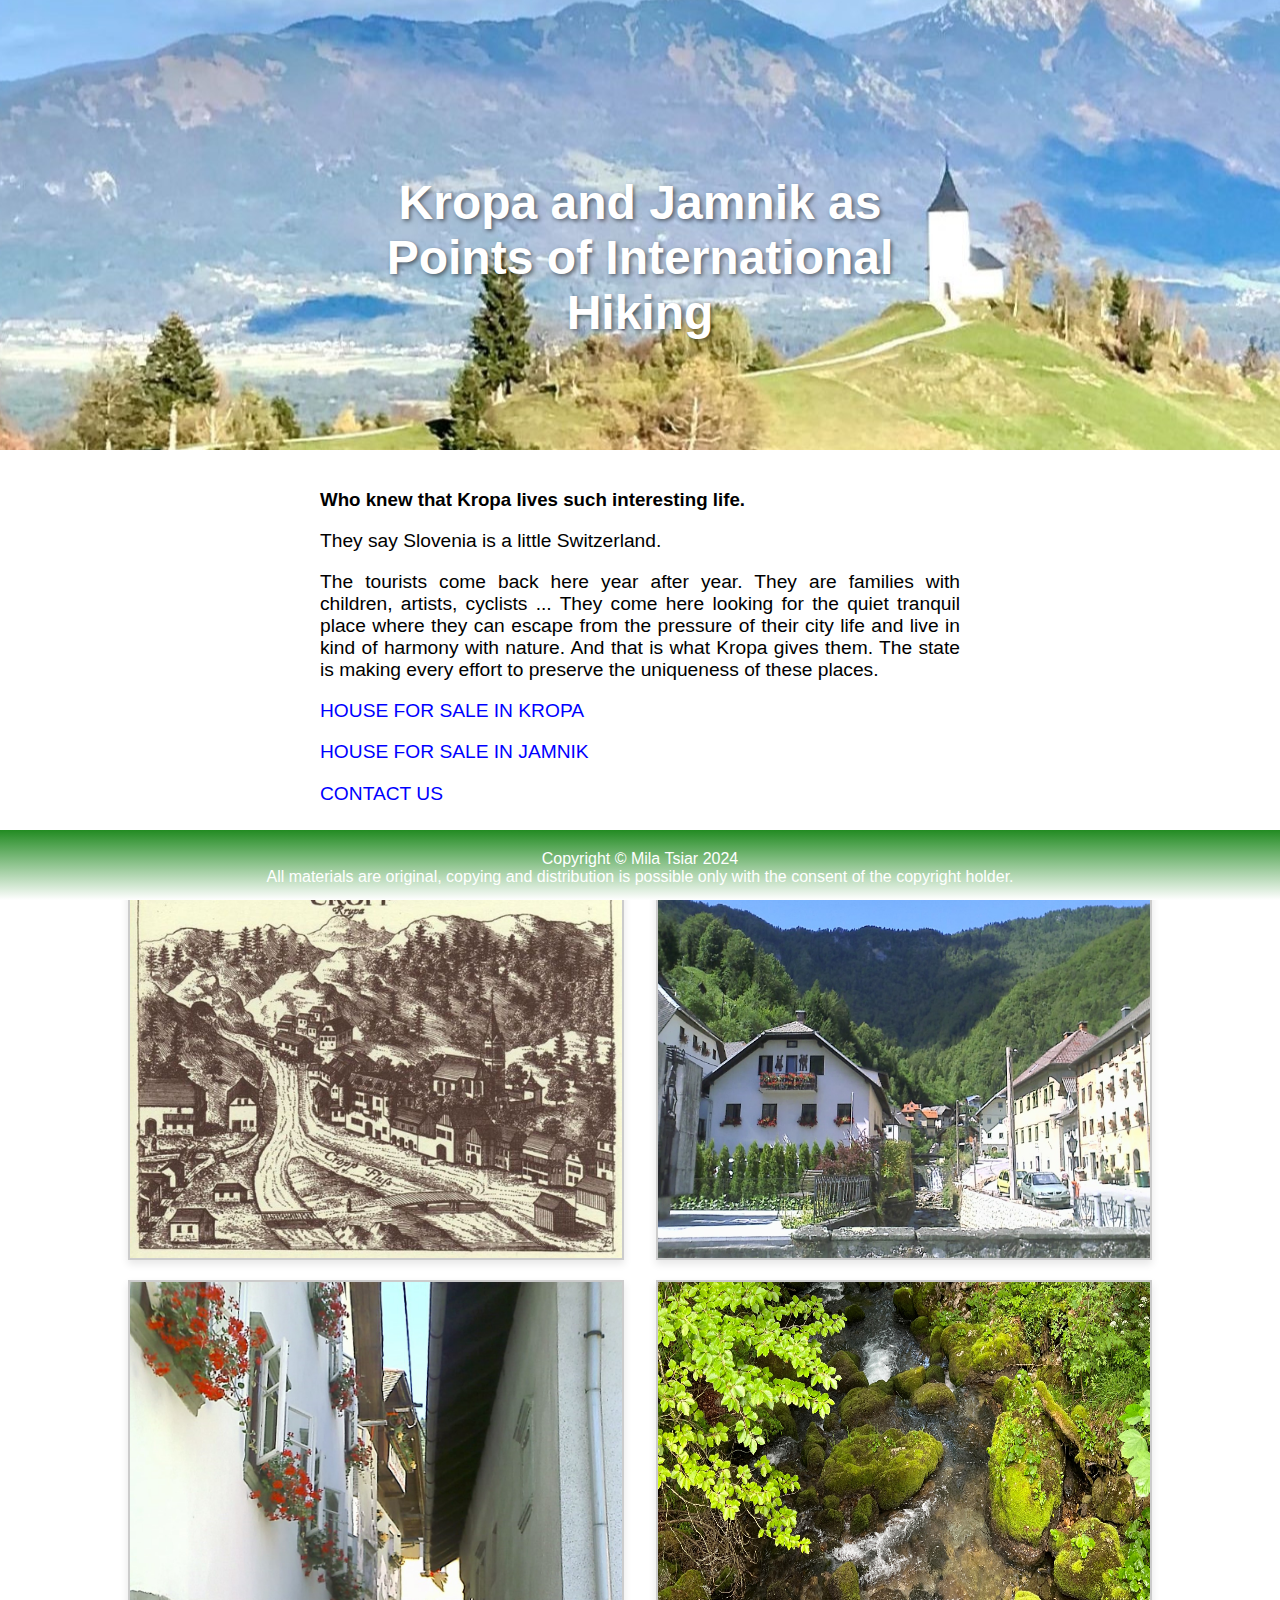
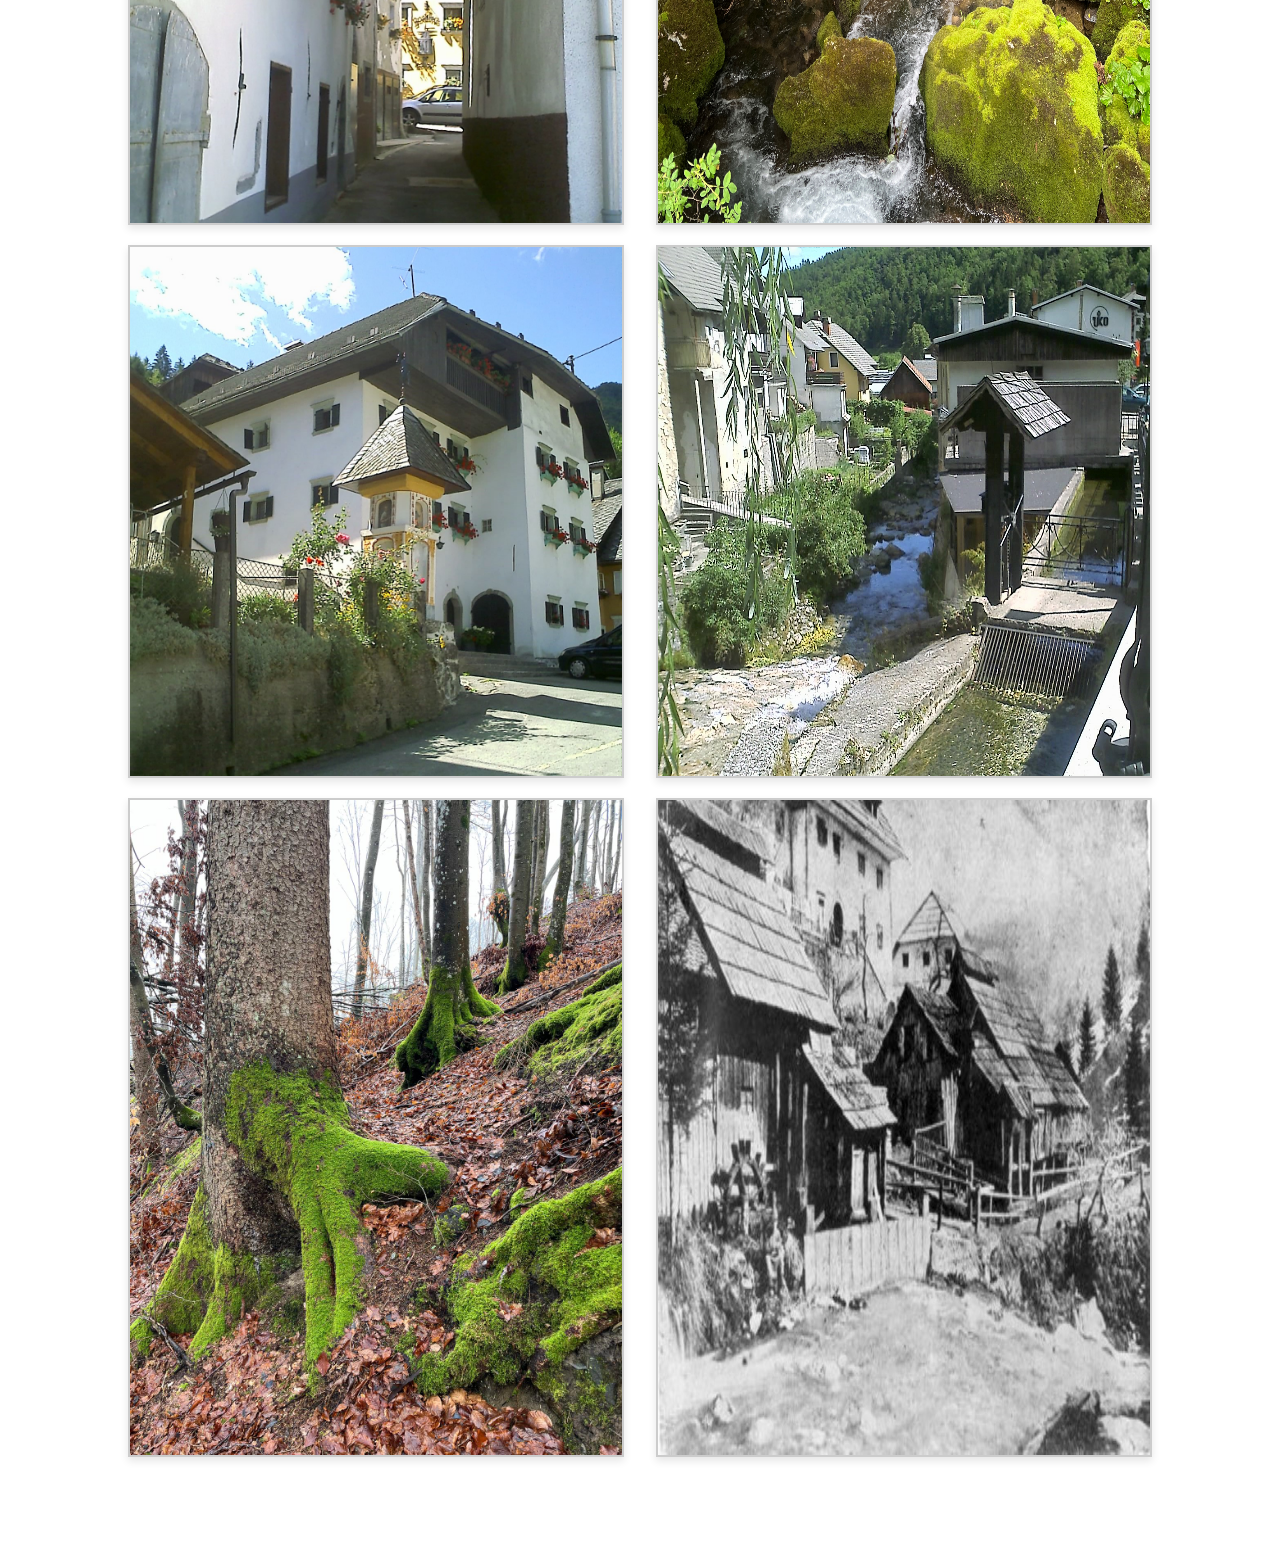
==== index.html @ 3e6a506e "Initial commit" ====
<!DOCTYPE html>
<html lang="en" dir="ltr">
  <head>
    <meta charset="utf-8">
    <meta name="viewport" content="width=device-width, initial-scale=1.0">
    <title>Kropa as a Point of International Hiking</title>
    <link rel="stylesheet" href="css/styles.css">
    <style>
        .header {
            background: url('images/homee-bg.jpg') no-repeat center center;
        }
    </style>
  </head>
  <body>
    <div class="header">
        <h1>Kropa and Jamnik as Points of International Hiking</h1>
    </div>

    <!-- Нижняя часть с текстом и ссылками -->
    <div class="content">
        <h3>Who knew that Kropa lives such interesting life.</h3>
        <p>They say Slovenia is a little Switzerland.</p>
        <p>The tourists come back here year after year. They are families with children, artists, cyclists ... They come here looking for the quiet tranquil place where they can escape from the pressure of their city life and live in kind of harmony with nature. And that is what Kropa gives them. The state is making every effort to preserve the uniqueness of these places.</p>
        <p><a href="house_kropa.html">HOUSE FOR SALE IN KROPA</a></p>
        <p><a href="house_jamnik.html">HOUSE FOR SALE IN JAMNIK</a></p>
        <p><a href="contact.html">CONTACT US</a></p>
    </div>

    <!-- Секция с изображениями по две в строке -->
    <div class="gallery">
        <img src="images/kropa_map.jpg" alt="kropa_map">
        <img src="images/kropa_on_bridge.jpg" alt="kropa_on_bridge">
        <img src="images/kropa_viale.jpg" alt="kropa_viale">
        <img src="images/home-bg.jpg" alt="river_kropa">
        <img src="images/kropa_street.jpg" alt="kropa_street">
        <img src="images/kropa_canal.jpg" alt="kropa_canal">
        <img src="images/forest_kropa.jpeg" alt="forest_kropa">
        <img src="images/old_kropa.jpg" alt="old_kropa">
    </div>


  </body>

  <footer>
    <div class="small text-center text-muted fst-italic">Copyright &copy; Mila Tsiar 2024</div>
    <div class="small text-center text-muted fst-italic">All materials are original, copying and distribution is possible only with the consent of the copyright holder.</div>
  </footer>
</html>
---- css/styles.css ----
body, html {
  margin: 0;
  padding: 0;
  font-family: Arial, sans-serif;
  height: 100%;
}
.header {
    position: relative;
    width: 100%;
    height: 50vh;
    background-size: cover;
}
.header h1 {
    position: absolute;
    top: 50%;
    left: 50%;
    transform: translate(-50%, -50%);
    color: white;
    font-size: 3em;
    text-align: center;
    text-shadow: 2px 2px 4px rgba(0, 0, 0, 0.5);
}
.content {
    width: 50%; /* Ширина контейнера 50% */
    margin: 0 auto; /* Центрирование */
    padding: 20px;
    text-align: justify;
}
.content p {
    font-size: 1.2em;
    text-align: justify;
}
.content a {
    color: blue;
    text-decoration: none;
    /* margin: 0 10px; */
}
.content a:hover {
    text-decoration: underline;
}

/* Стили для галереи изображений */
.gallery {
    display: flex;
    flex-wrap: wrap; /* Позволяет элементам переноситься на новую строку */
    justify-content: space-between; /* Разделяет элементы по ширине */
    width: 80%; /* Устанавливает ширину контейнера галереи */
    margin: 20px auto; /* Центрирование галереи */
    padding-bottom: 70px;
}

.gallery img {
    width: 48%; /* Устанавливает ширину изображений в 48% для двух в строке */
    margin-bottom: 20px; /* Отступ между строками */
    border: 2px solid #ccc; /* Добавляет рамку вокруг изображений */
    box-shadow: 0 4px 8px rgba(0, 0, 0, 0.1); /* Легкая тень для объема */
}

.gallery img:hover {
    transform: scale(1.05); /* Увеличение изображения при наведении */
    transition: transform 0.3s ease;
}



footer {
	position: fixed;
	bottom: 0;
	width: 100%;
	height: 70px;
	background: linear-gradient(180deg, #228b22, white);
  font-family: Poppins, sans-serif;
	color: white;
  text-align: center;
  padding: 20px;
    box-sizing: border-box;
}
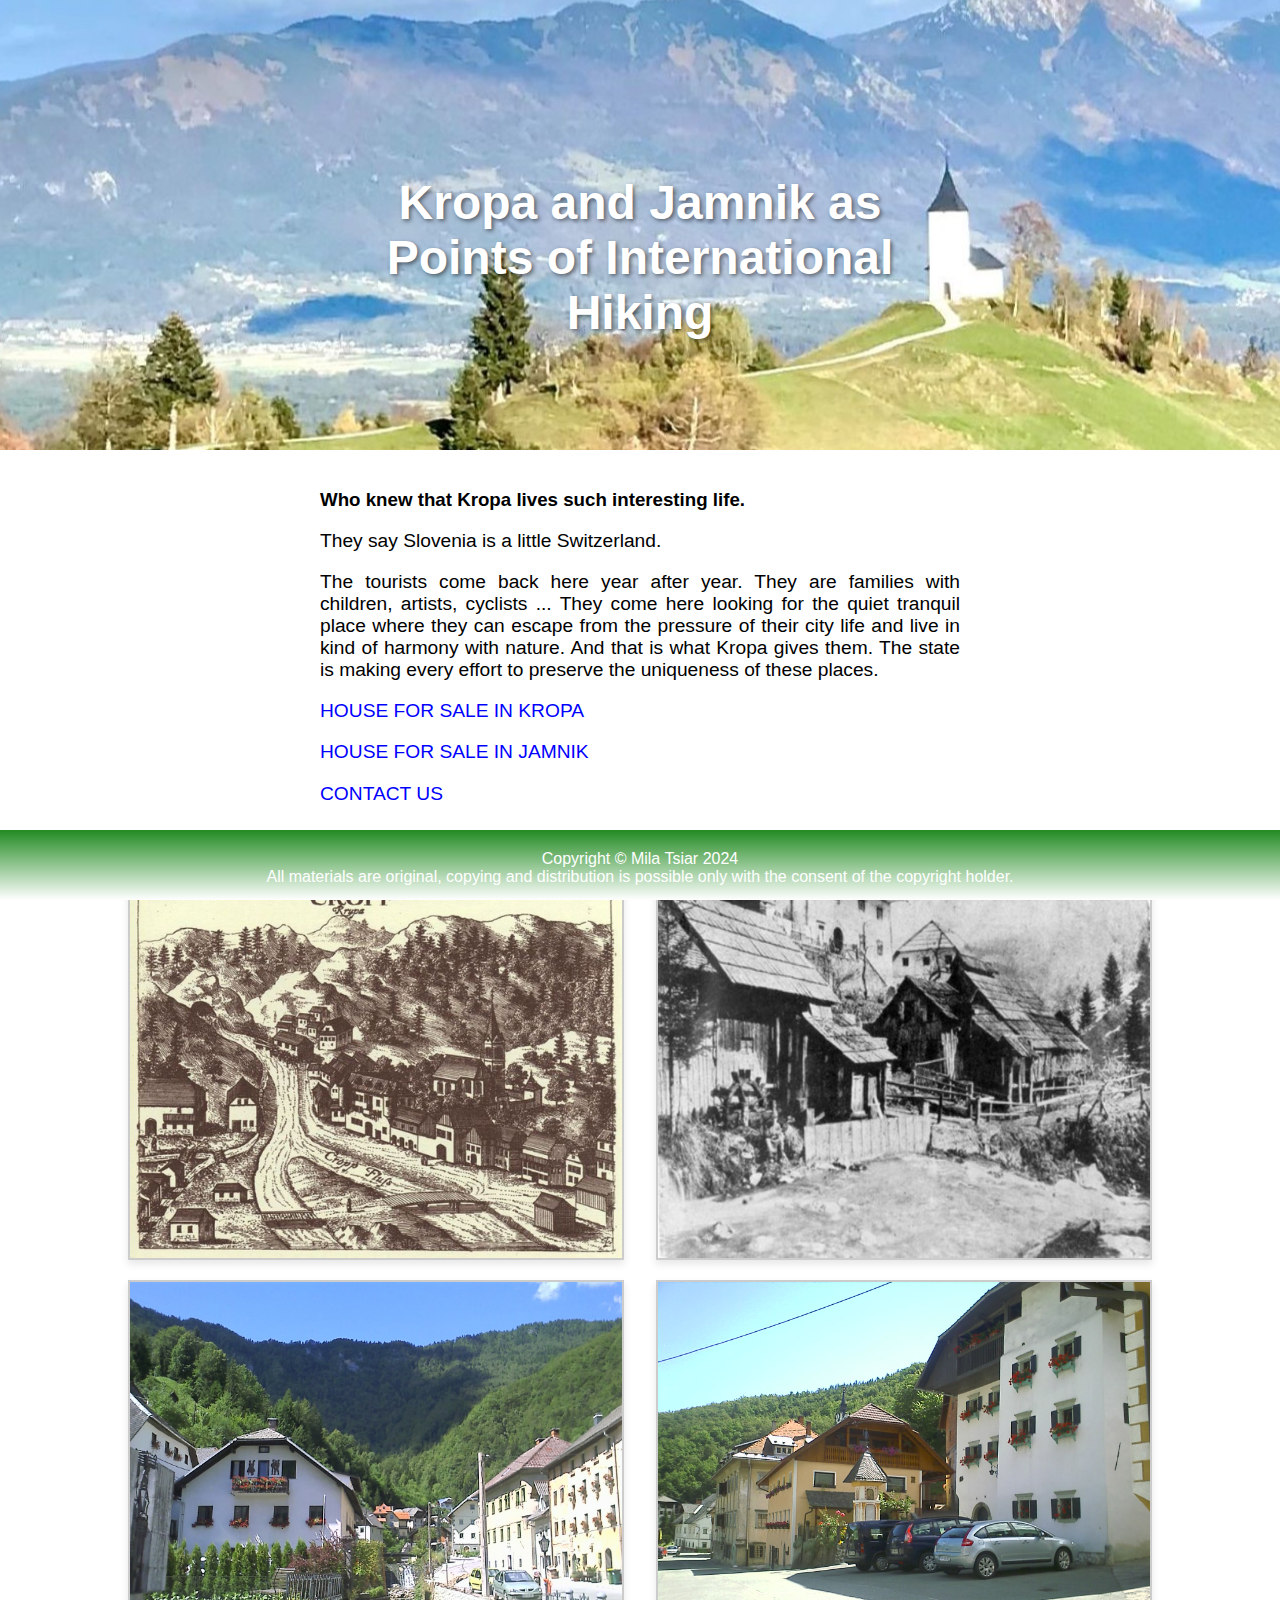
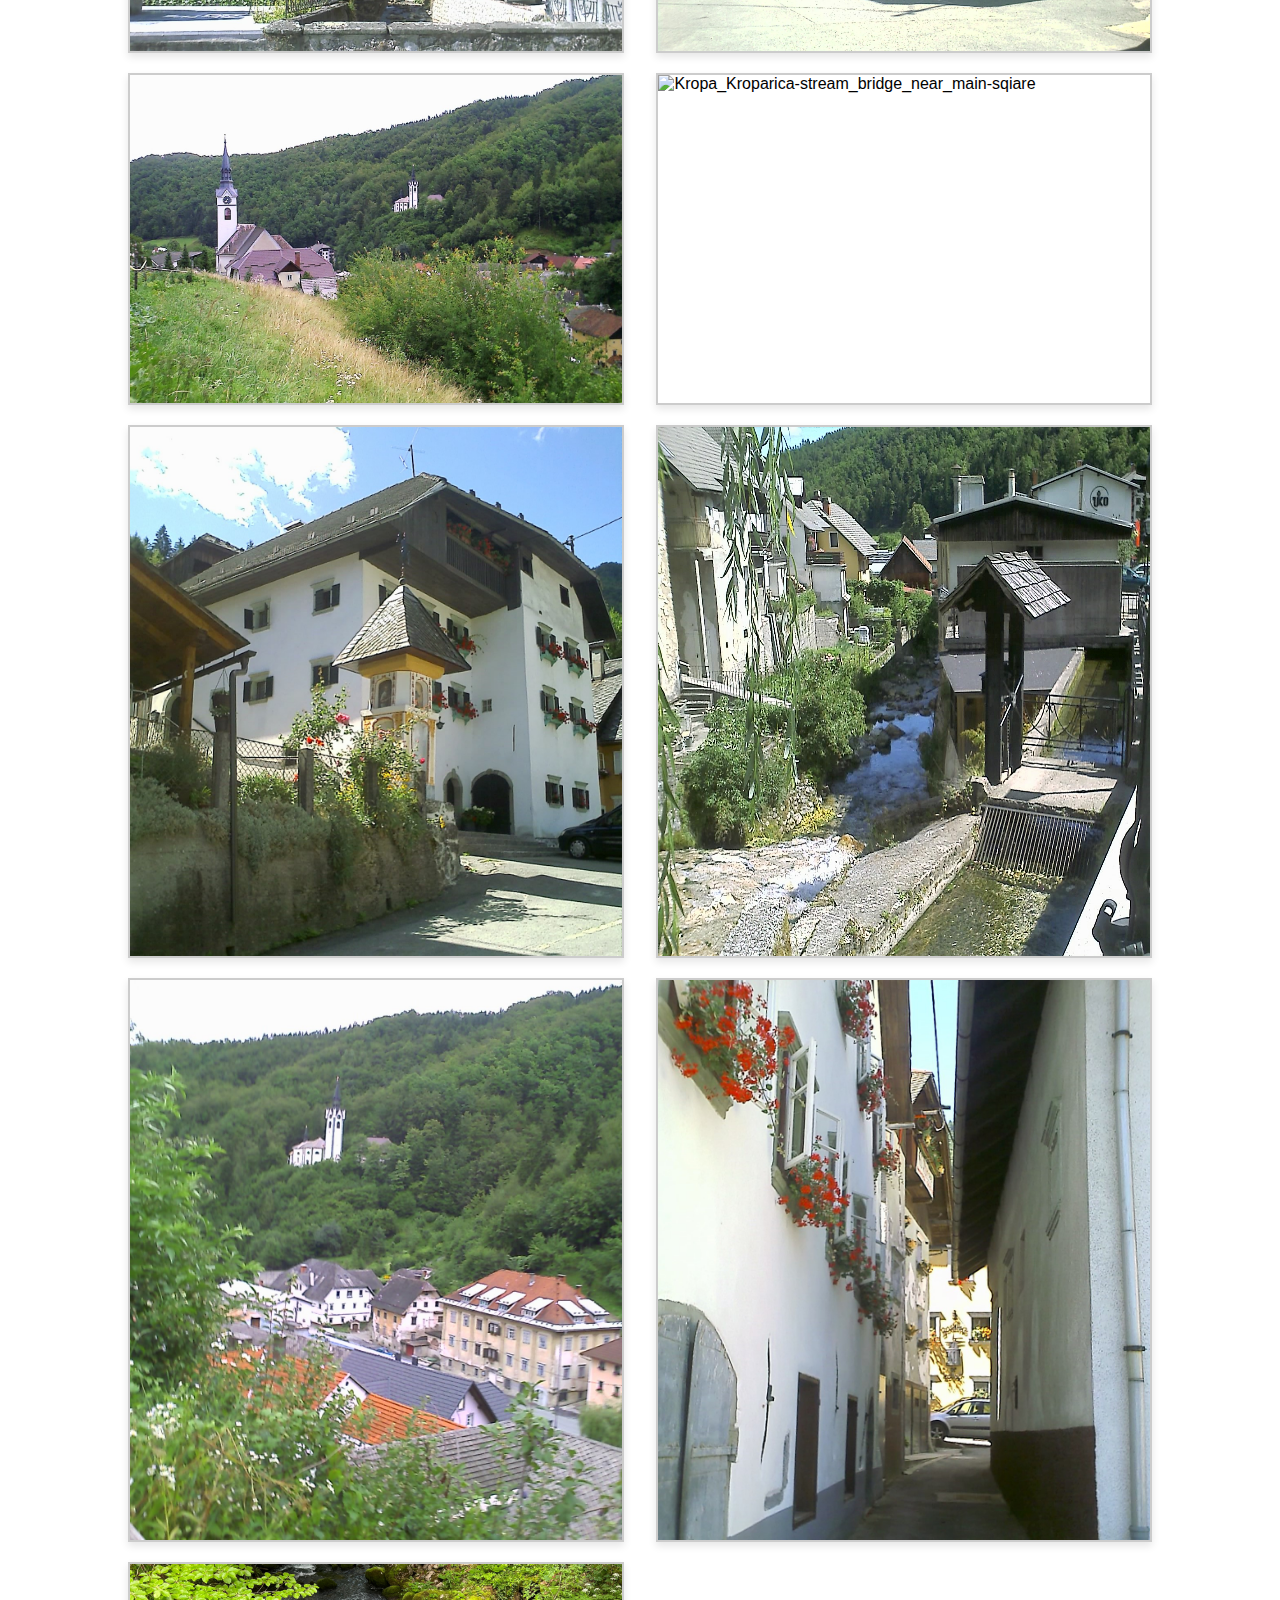
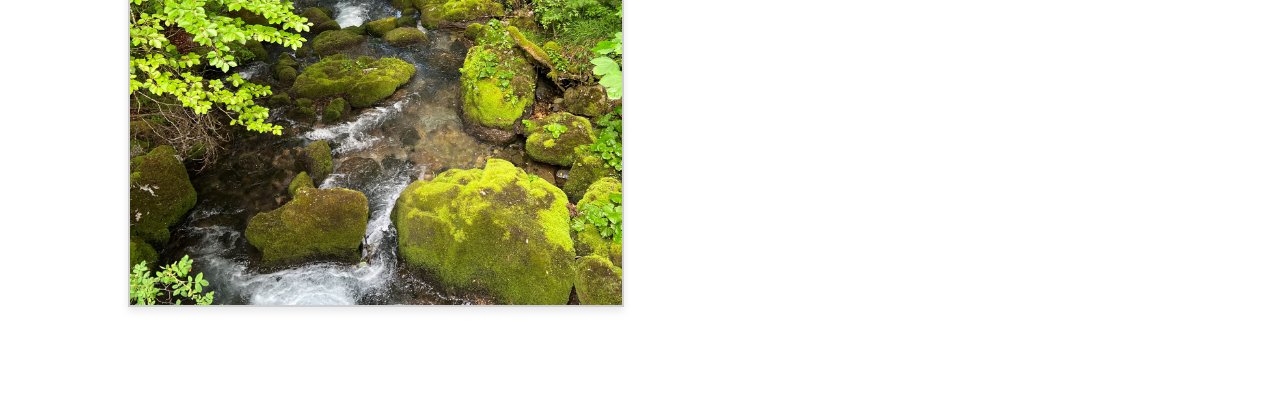
==== commit 165b1cd5: "Photos added" ====
--- a/index.html
+++ b/index.html
@@ -29,13 +29,16 @@
     <!-- Секция с изображениями по две в строке -->
     <div class="gallery">
         <img src="images/kropa_map.jpg" alt="kropa_map">
+        <img src="images/old_kropa.jpg" alt="old_kropa">
         <img src="images/kropa_on_bridge.jpg" alt="kropa_on_bridge">
+        <img src="images/kropa_piazza.jpg" alt="kropa_piazza">
+        <img src="images/kropa_church.jpg" alt="kropa_church">
+        <img src="images/Kropa_Kroparica-stream_bridge_near_main-sqiare.jpg" alt="Kropa_Kroparica-stream_bridge_near_main-sqiare">
+        <img src="images/kropa_street.jpg" alt="kropa_street">
+        <img src="images/kropa_canal.jpg" alt="kropa_canal">
+        <img src="images/town_view.jpg" alt="town_view">
         <img src="images/kropa_viale.jpg" alt="kropa_viale">
         <img src="images/home-bg.jpg" alt="river_kropa">
-        <img src="images/kropa_street.jpg" alt="kropa_street">
-        <img src="images/kropa_canal.jpg" alt="kropa_canal">
-        <img src="images/forest_kropa.jpeg" alt="forest_kropa">
-        <img src="images/old_kropa.jpg" alt="old_kropa">
     </div>
 
 
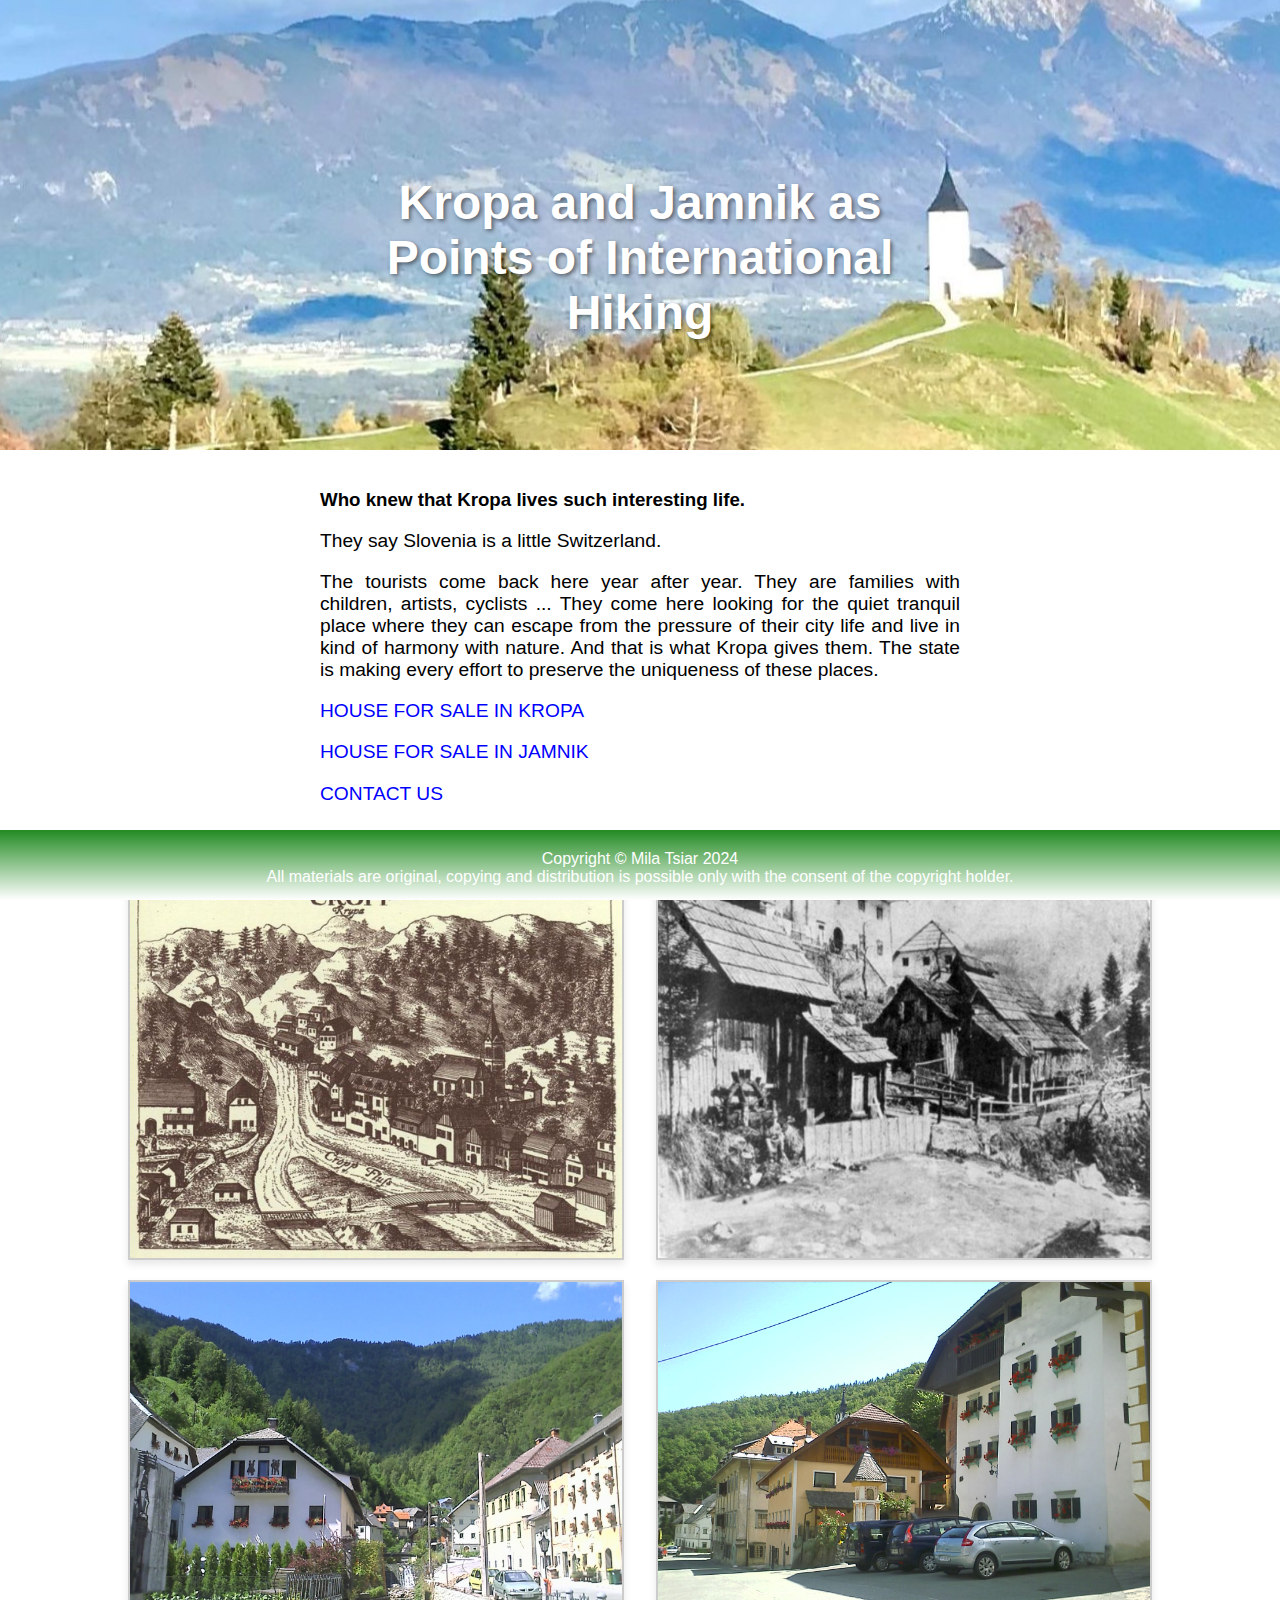
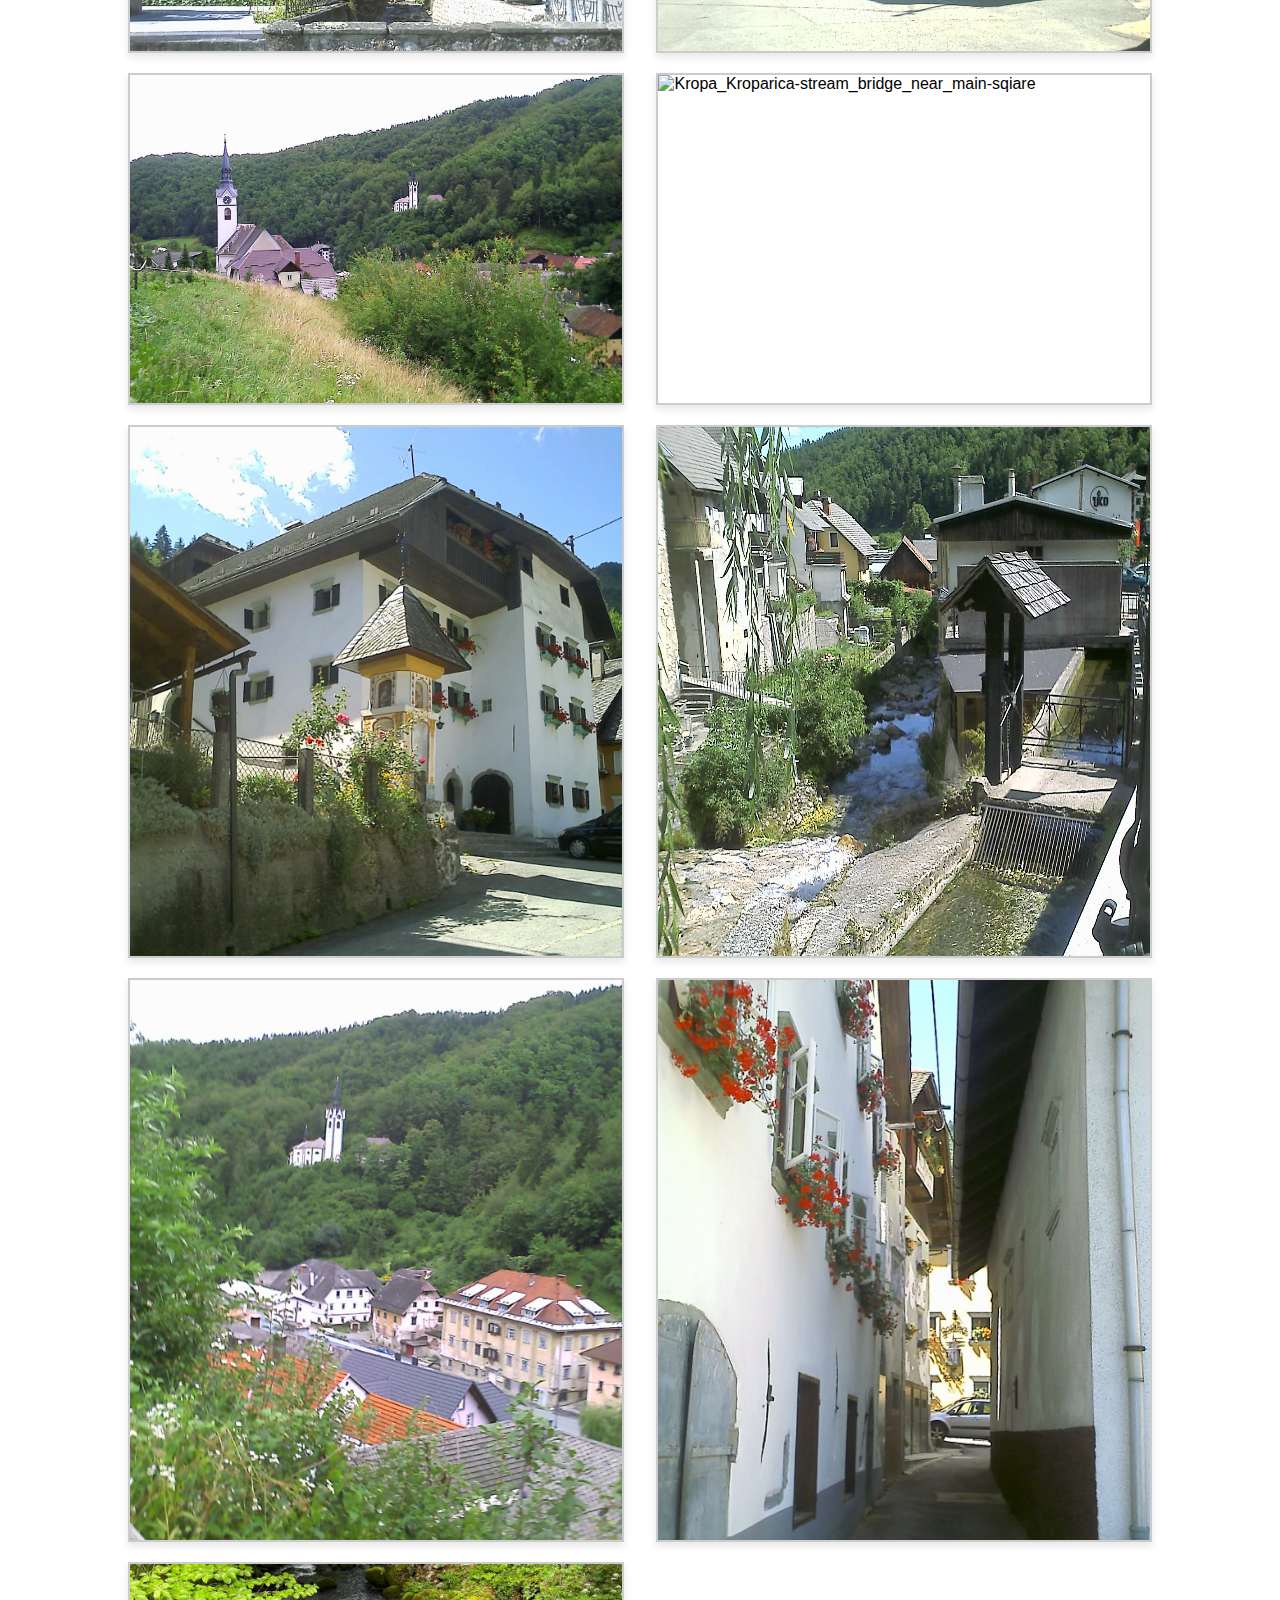
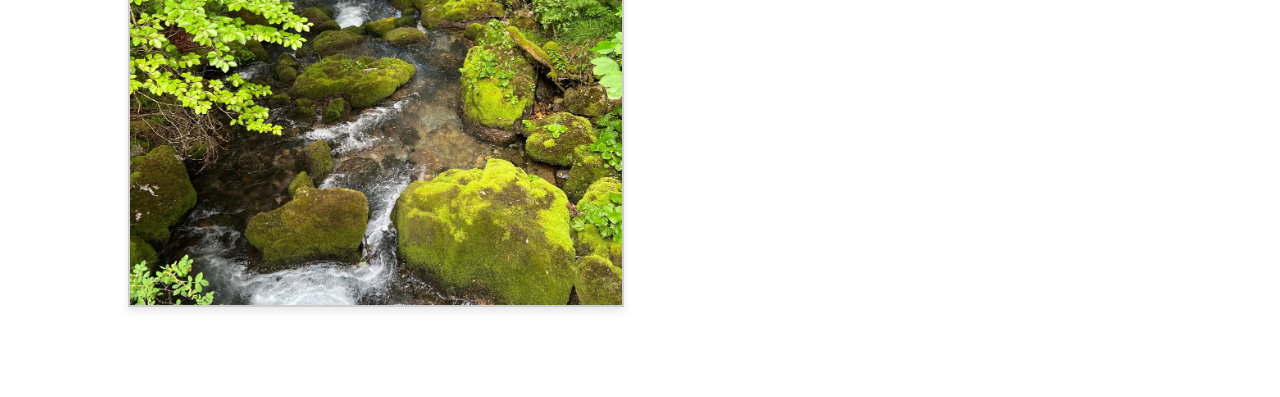
==== commit cdc247df: "photos size changed" ====
--- a/index.html
+++ b/index.html
@@ -4,6 +4,17 @@
     <meta charset="utf-8">
     <meta name="viewport" content="width=device-width, initial-scale=1.0">
     <title>Kropa as a Point of International Hiking</title>
+    <meta name="description" content="Kropa and Jamnik, houses for sale in Slovenia">
+    <meta name="keywords" content="Kropa, Jamnik, houses for sale, Slovenia, sale house, buy house in Slovenia">
+    <meta name="robots" content="index, follow">
+
+    <meta property="og:title" content="Kropa and Jamnik, houses for sale in Slovenia">
+    <meta property="og:description" content="Kropa and Jamnik, houses for sale in Slovenia">
+    <meta property="og:image" content="https://tsiarmila.github.io/kropa_jamnik/">
+    <meta property="og:url" content="https://tsiarmila.github.io/kropa_jamnik/">
+    <meta name="twitter:card" content="summary_large_image">
+
+    <link rel="icon" href="/favicon.ico">
     <link rel="stylesheet" href="css/styles.css">
     <style>
         .header {
--- a/css/styles.css
+++ b/css/styles.css
@@ -61,8 +61,6 @@
     transition: transform 0.3s ease;
 }
 
-
-
 footer {
 	position: fixed;
 	bottom: 0;
@@ -75,3 +73,12 @@
   padding: 20px;
     box-sizing: border-box;
 }
+
+@media (max-width: 600px) {
+    .header {
+        height: 30vh;
+    }
+    .content {
+        width: 90%;
+    }
+}
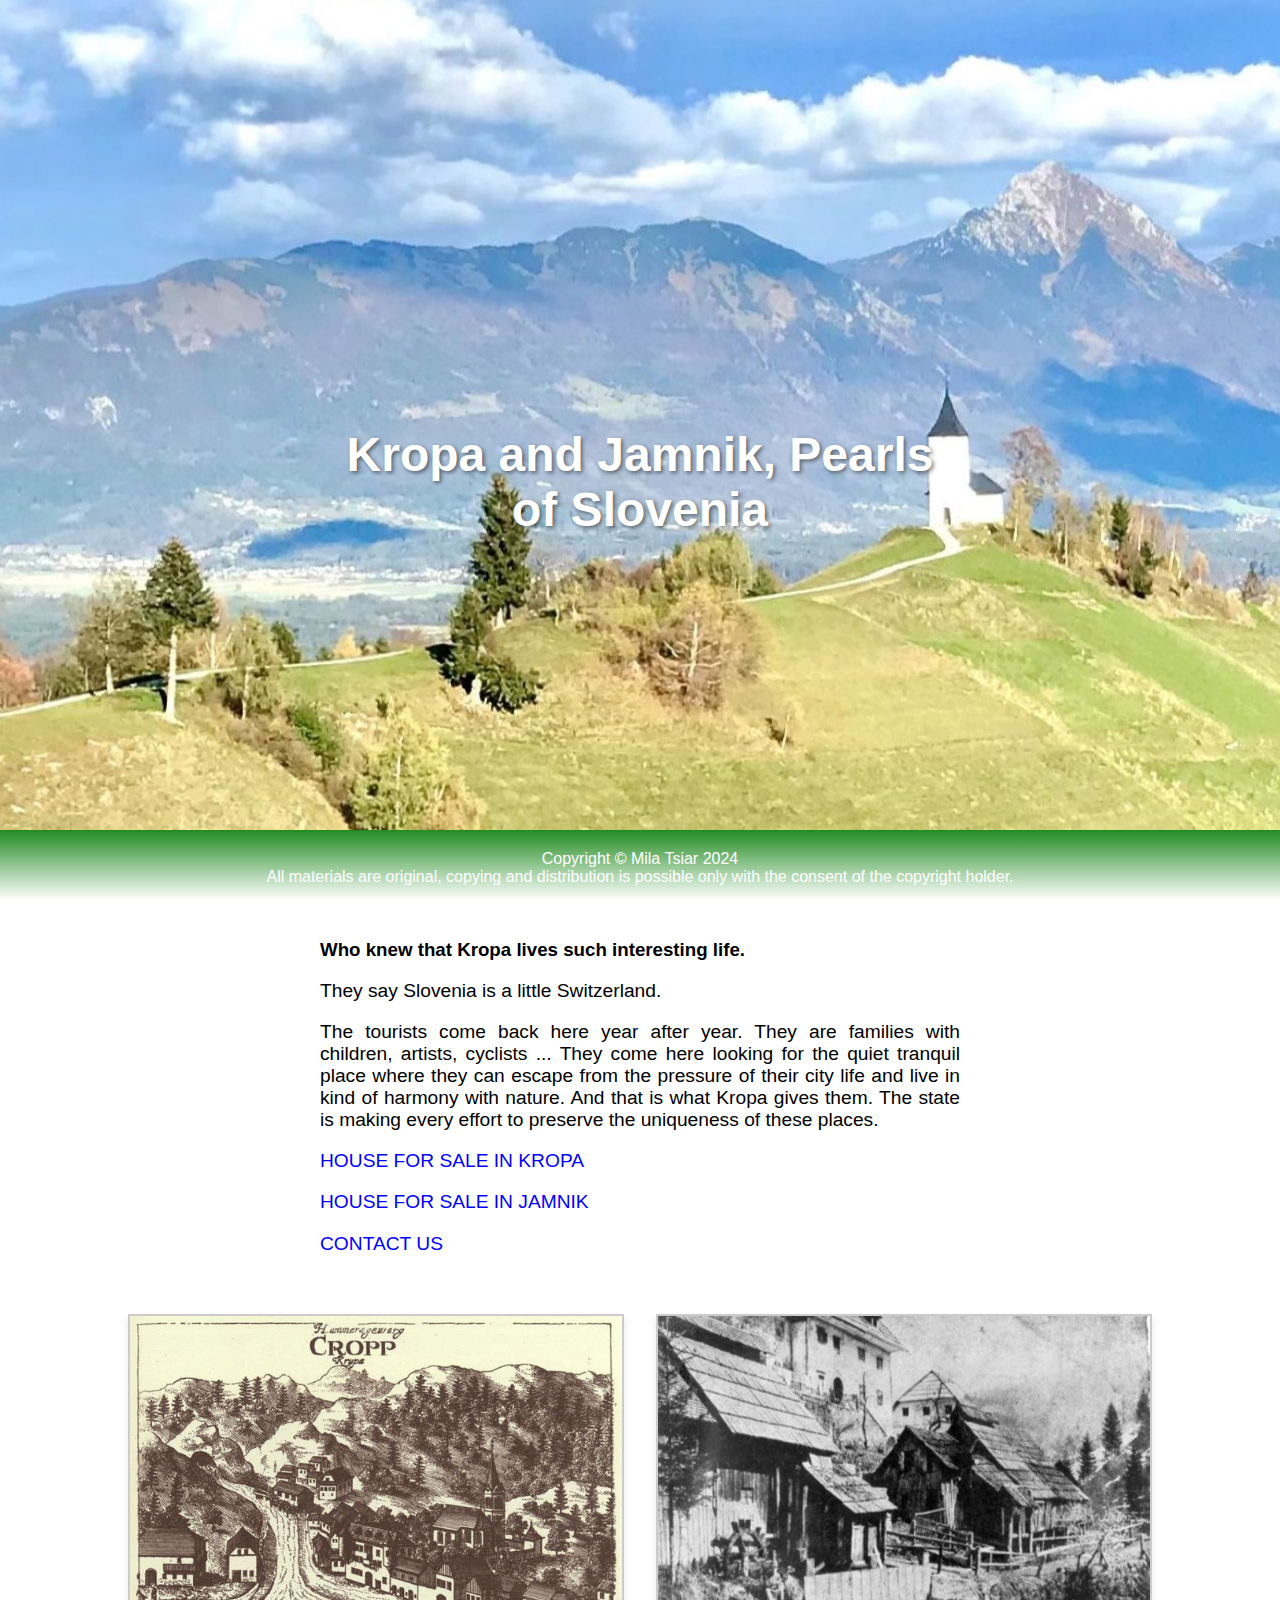
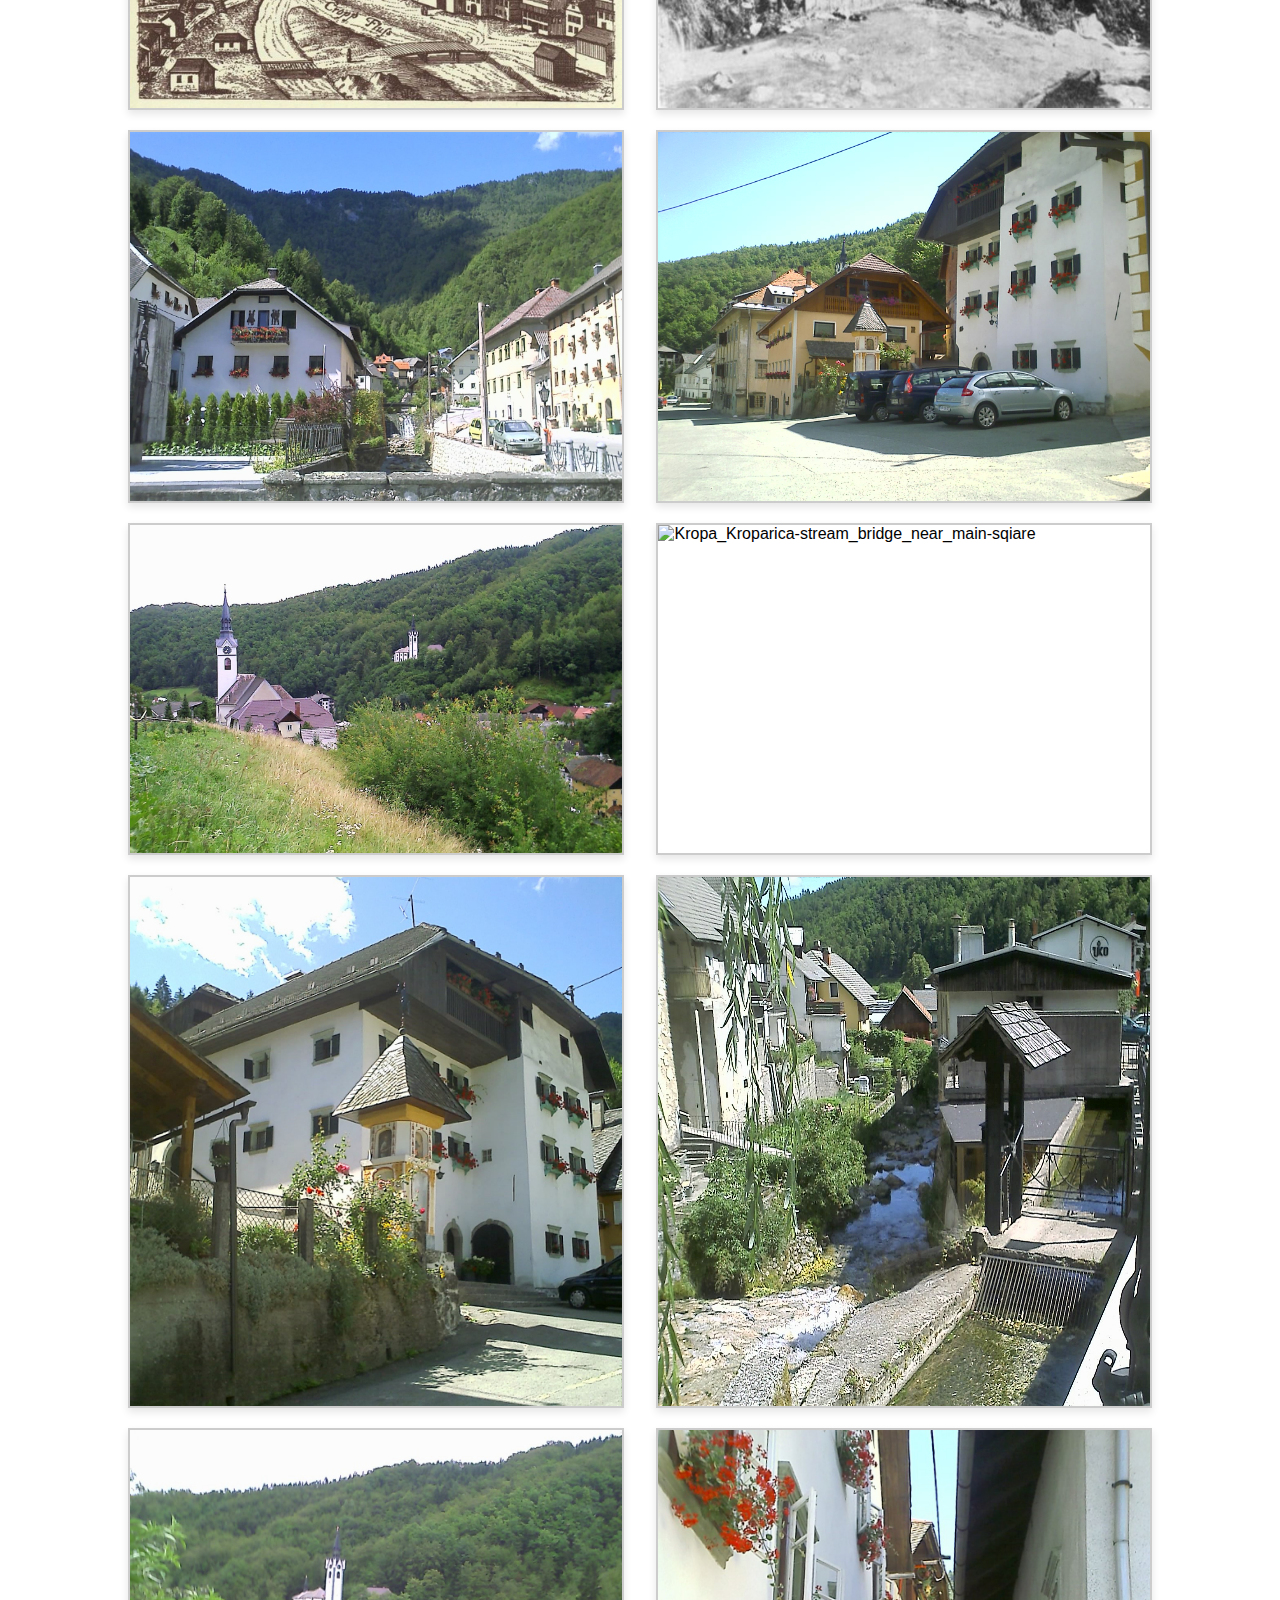
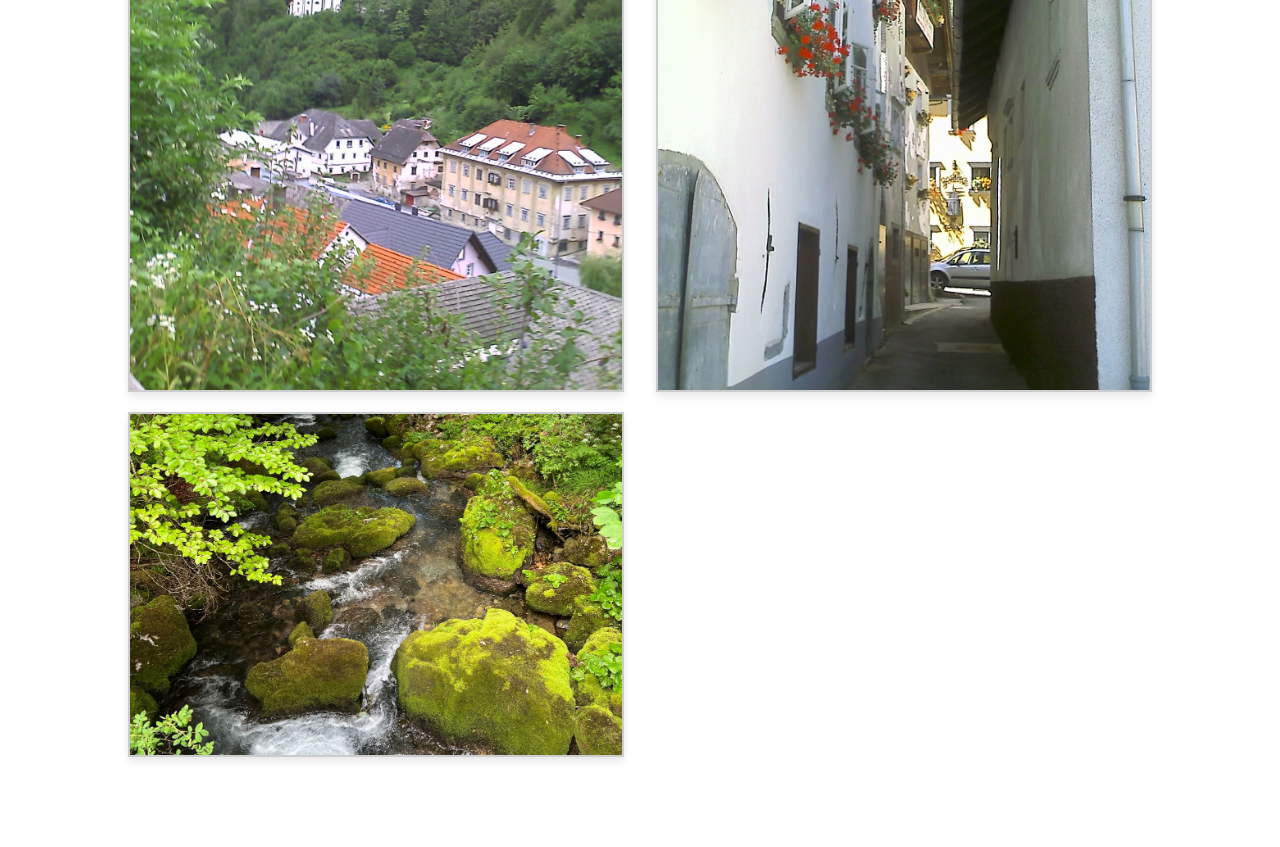
==== commit 33435b95: "Pearls" ====
--- a/index.html
+++ b/index.html
@@ -3,16 +3,20 @@
   <head>
     <meta charset="utf-8">
     <meta name="viewport" content="width=device-width, initial-scale=1.0">
-    <title>Kropa as a Point of International Hiking</title>
+    <title>Kropa and Jamnik</title>
     <meta name="description" content="Kropa and Jamnik, houses for sale in Slovenia">
     <meta name="keywords" content="Kropa, Jamnik, houses for sale, Slovenia, sale house, buy house in Slovenia">
     <meta name="robots" content="index, follow">
 
     <meta property="og:title" content="Kropa and Jamnik, houses for sale in Slovenia">
     <meta property="og:description" content="Kropa and Jamnik, houses for sale in Slovenia">
-    <meta property="og:image" content="https://tsiarmila.github.io/kropa_jamnik/">
+    <meta property="og:image" content="https://github.com/tsiarmila/kropa_jamnik/blob/main/images/homee-bg.jpg">
     <meta property="og:url" content="https://tsiarmila.github.io/kropa_jamnik/">
     <meta name="twitter:card" content="summary_large_image">
+    <meta name="twitter:title" content="Kropa and Jamnik, houses for sale in Slovenia">
+    <meta name="twitter:description" content="Kropa and Jamnik, houses for sale in Slovenia">
+    <meta name="twitter:image" content="https://github.com/tsiarmila/kropa_jamnik/blob/main/images/homee-bg.jpg">
+    <meta name="twitter:url" content="https://tsiarmila.github.io/kropa_jamnik/">
 
     <link rel="icon" href="/favicon.ico">
     <link rel="stylesheet" href="css/styles.css">
@@ -24,10 +28,10 @@
   </head>
   <body>
     <div class="header">
-        <h1>Kropa and Jamnik as Points of International Hiking</h1>
+        <h1>Kropa and Jamnik, Pearls of Slovenia</h1>
     </div>
 
-    <!-- Нижняя часть с текстом и ссылками -->
+    <!-- Нижняя часть с текстом и ссылками Kropa and Jamnik as Points of International Hiking -->
     <div class="content">
         <h3>Who knew that Kropa lives such interesting life.</h3>
         <p>They say Slovenia is a little Switzerland.</p>
--- a/css/styles.css
+++ b/css/styles.css
@@ -7,7 +7,8 @@
 .header {
     position: relative;
     width: 100%;
-    height: 50vh;
+    height: 100vh;
+    min-height: 300px;
     background-size: cover;
 }
 .header h1 {
@@ -82,3 +83,11 @@
         width: 90%;
     }
 }
+
+<img
+  src="images/image-1200.jpg"
+  srcset="images/image-600.jpg 600w,
+          images/image-800.jpg 800w,
+          images/image-1200.jpg 1200w"
+  sizes="(max-width: 600px) 100vw, (max-width: 1200px) 50vw, 1200px"
+  alt="image_description">
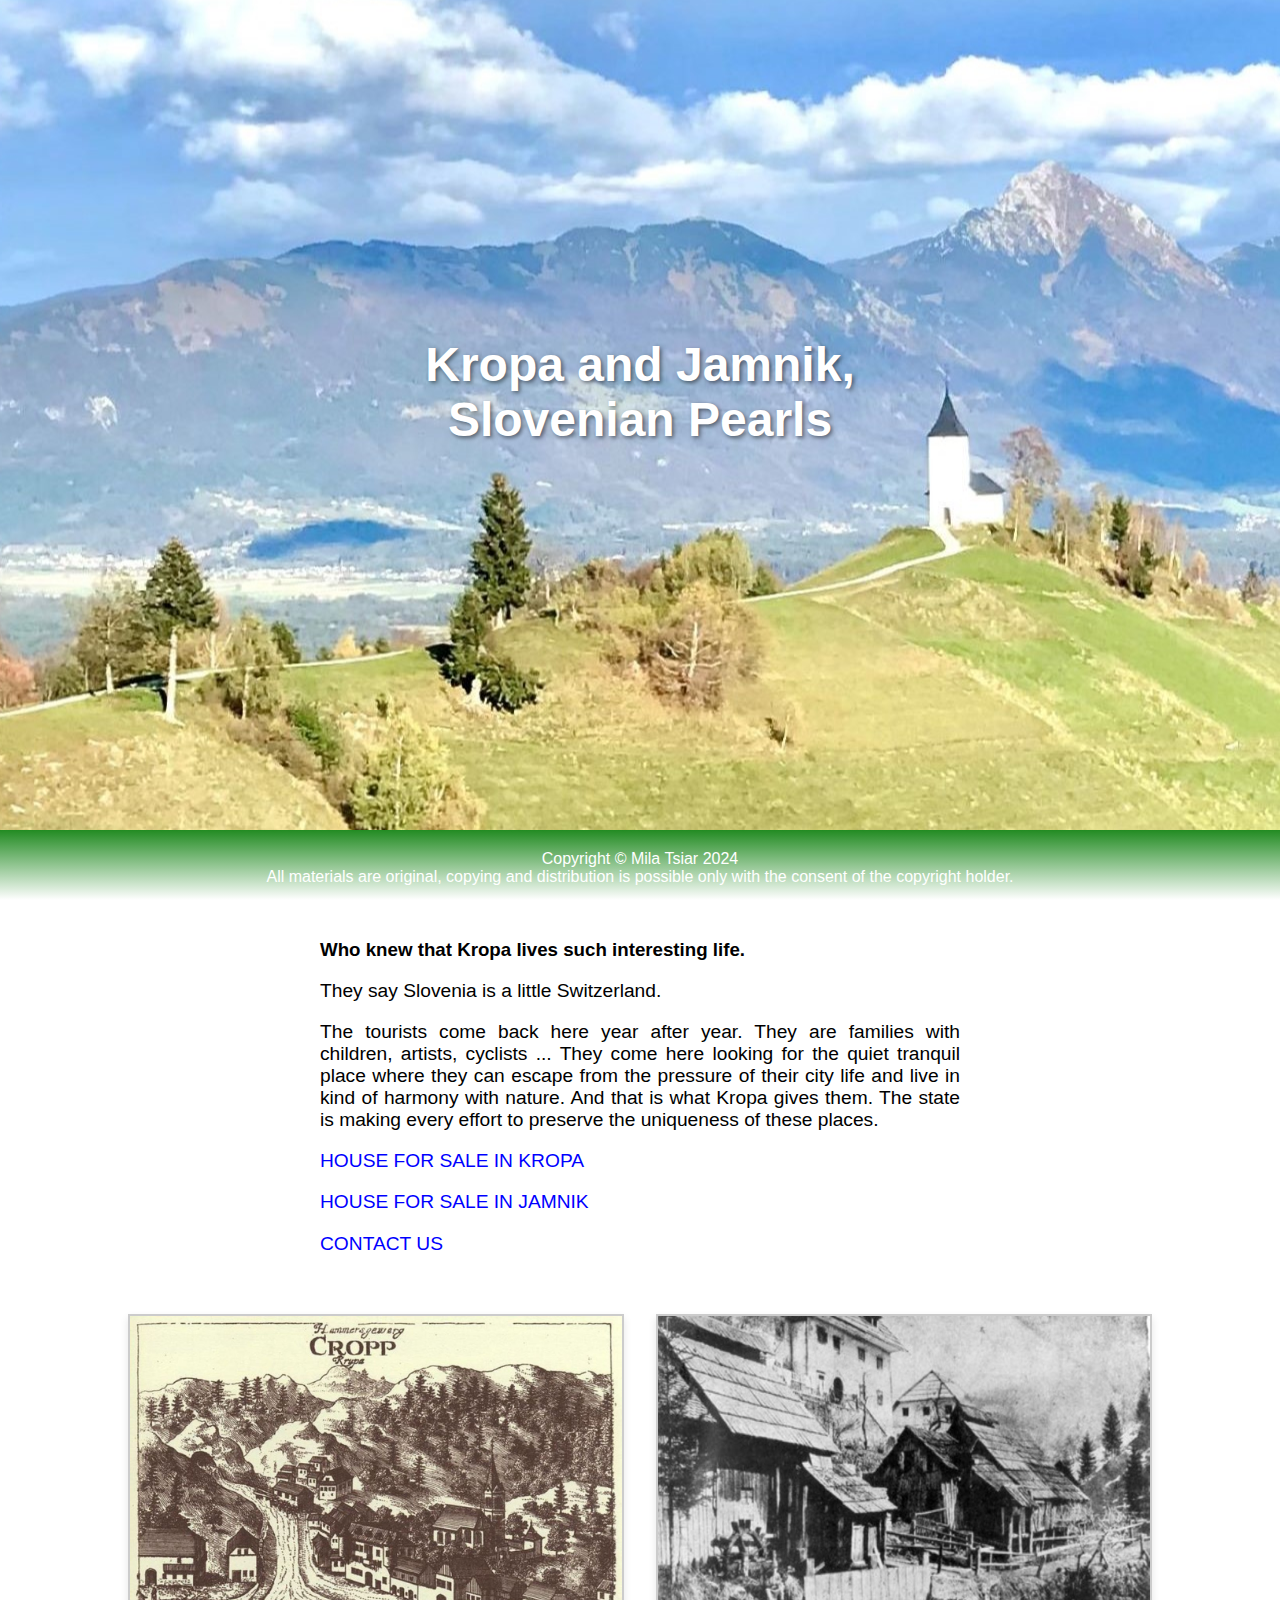
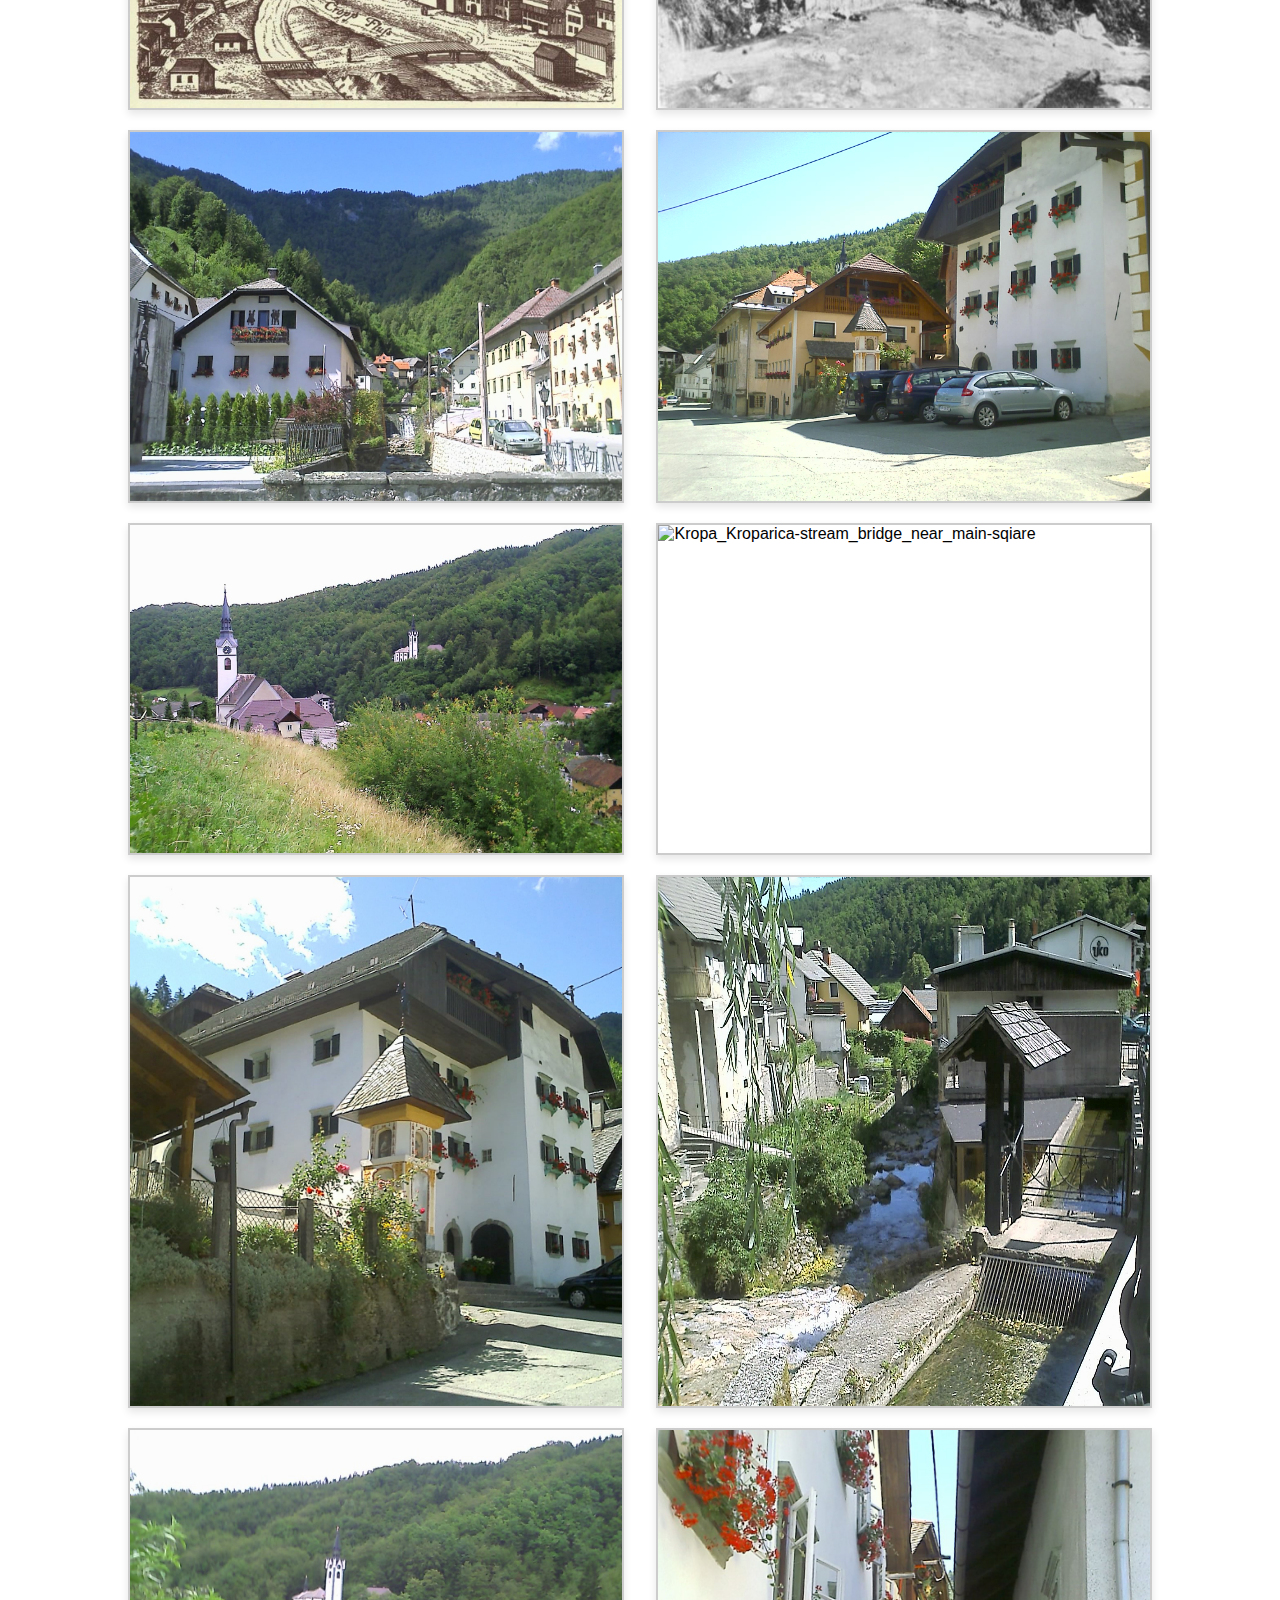
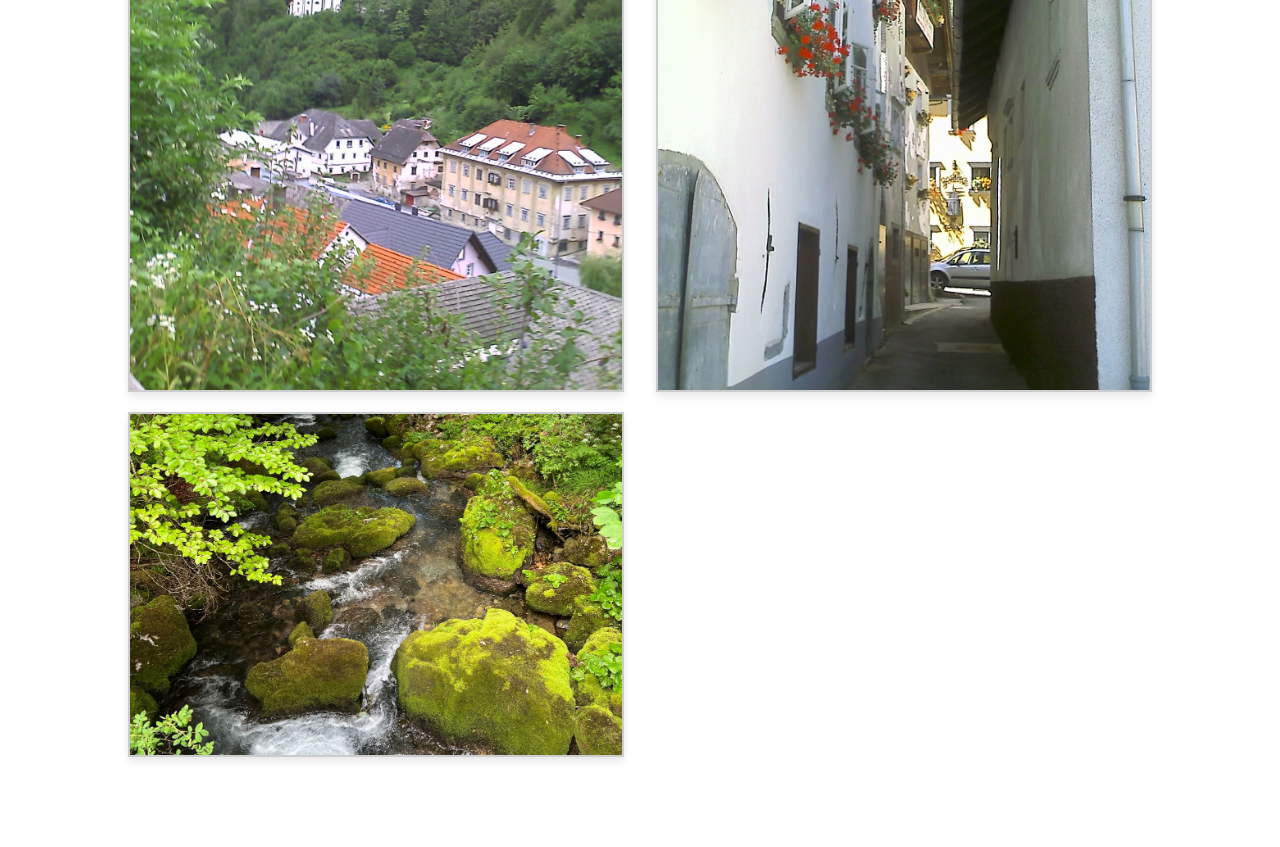
==== commit 48816eaf: "header h1 fixed" ====
--- a/index.html
+++ b/index.html
@@ -28,7 +28,7 @@
   </head>
   <body>
     <div class="header">
-        <h1>Kropa and Jamnik, Pearls of Slovenia</h1>
+        <h1>Kropa and Jamnik, Slovenian Pearls</h1>
     </div>
 
     <!-- Нижняя часть с текстом и ссылками Kropa and Jamnik as Points of International Hiking -->
--- a/css/styles.css
+++ b/css/styles.css
@@ -13,7 +13,7 @@
 }
 .header h1 {
     position: absolute;
-    top: 50%;
+    top: 40%;
     left: 50%;
     transform: translate(-50%, -50%);
     color: white;
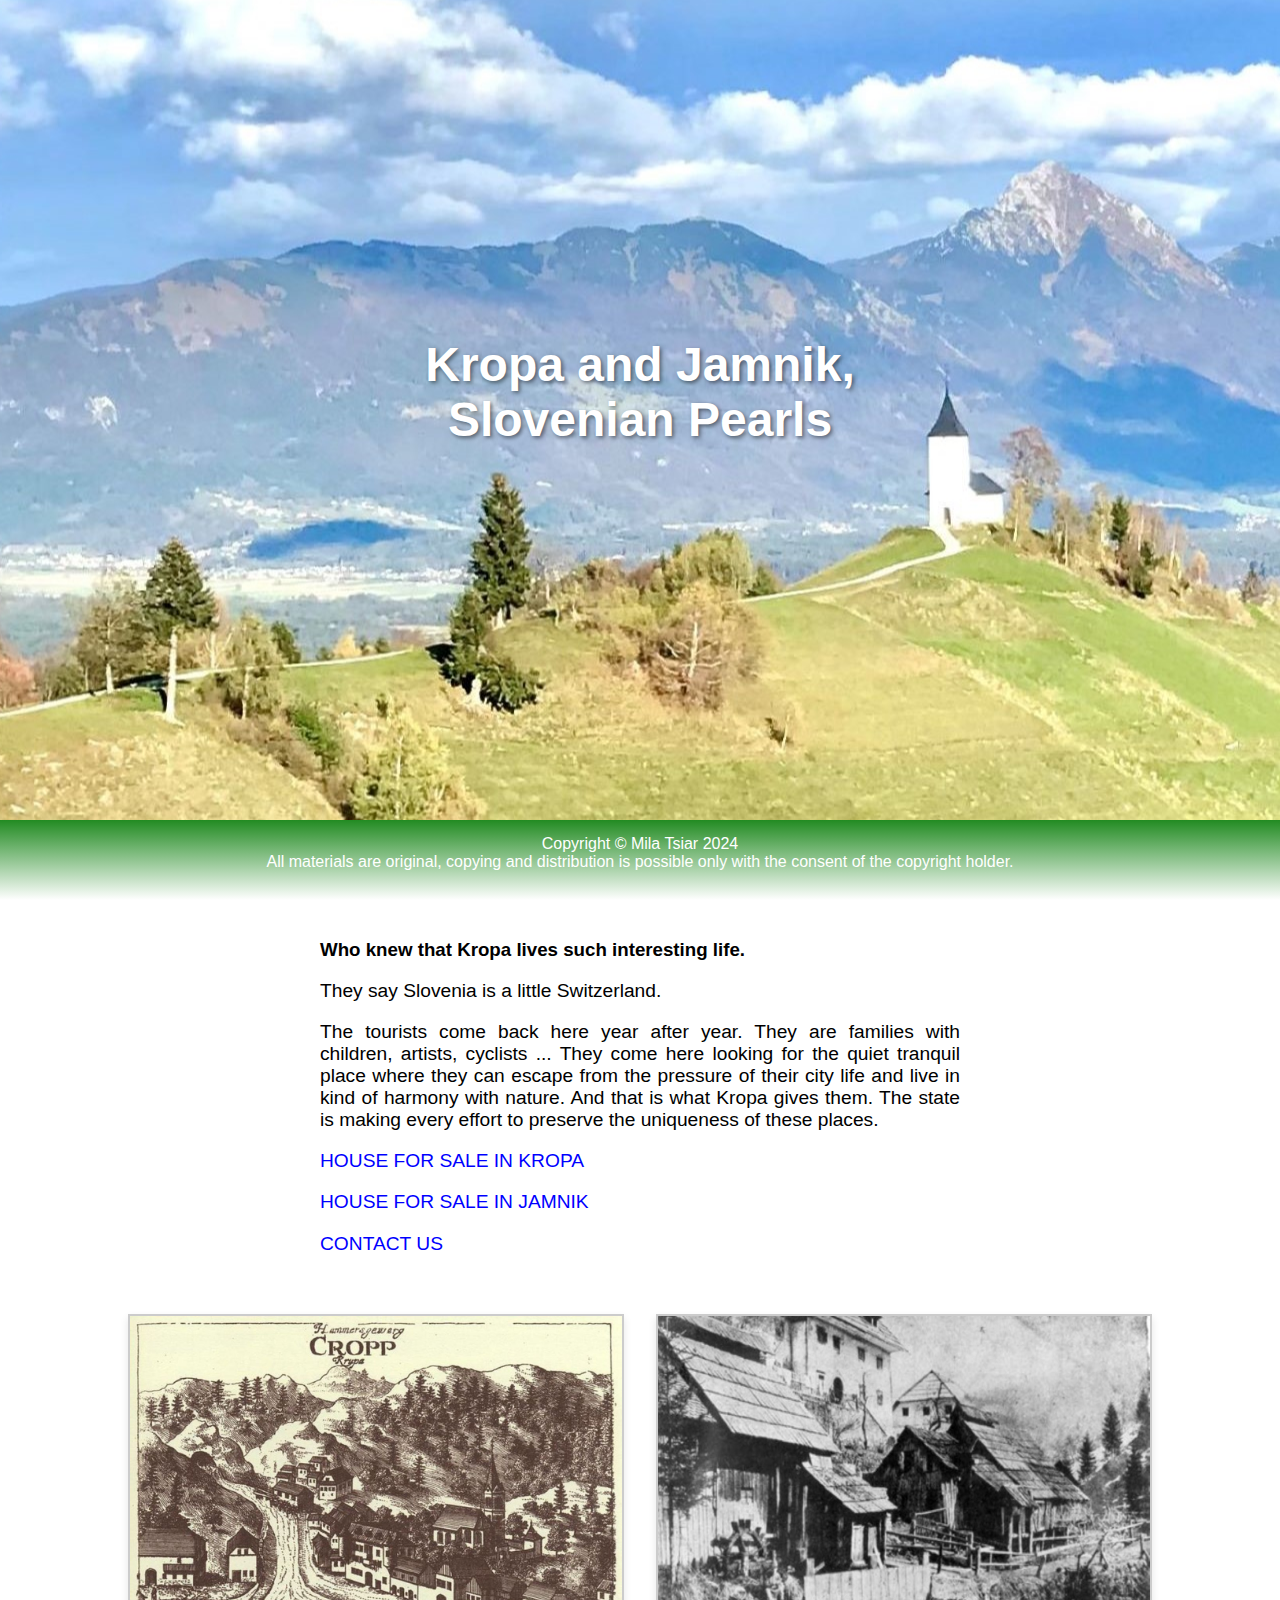
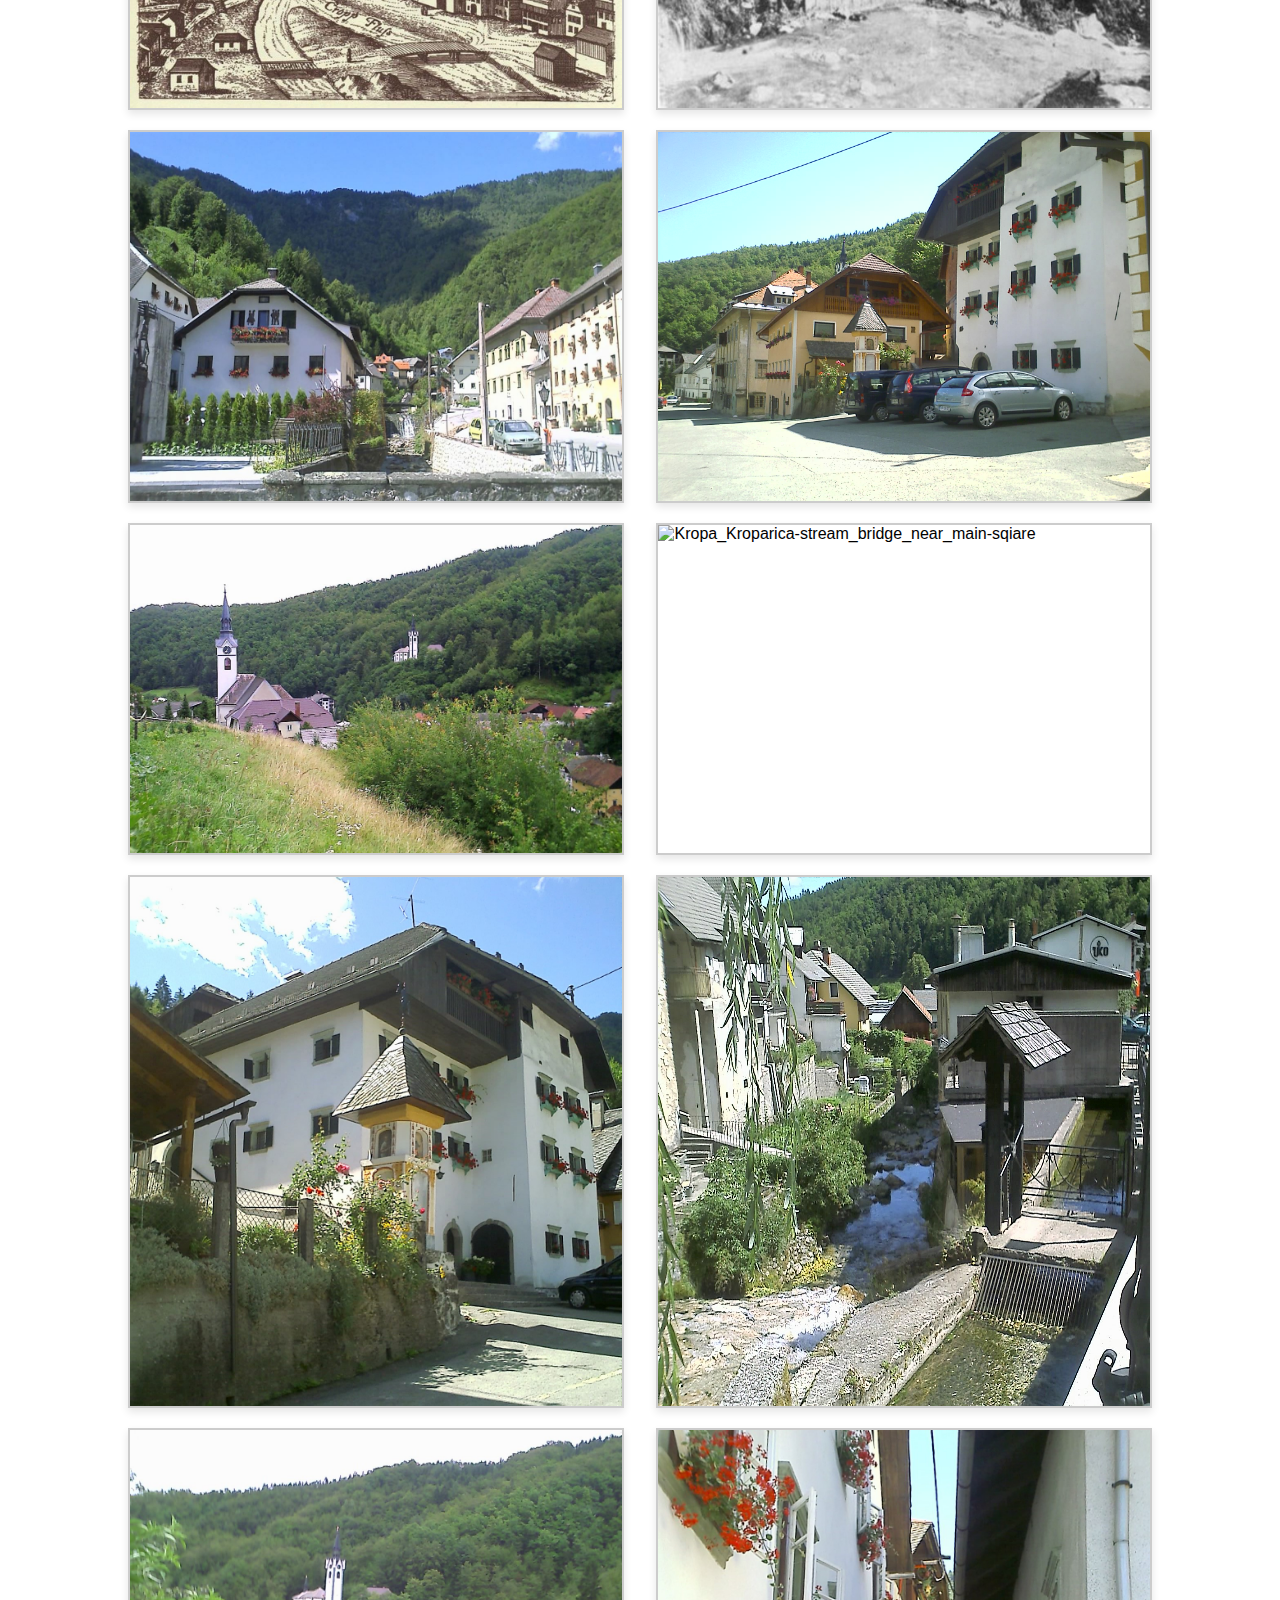
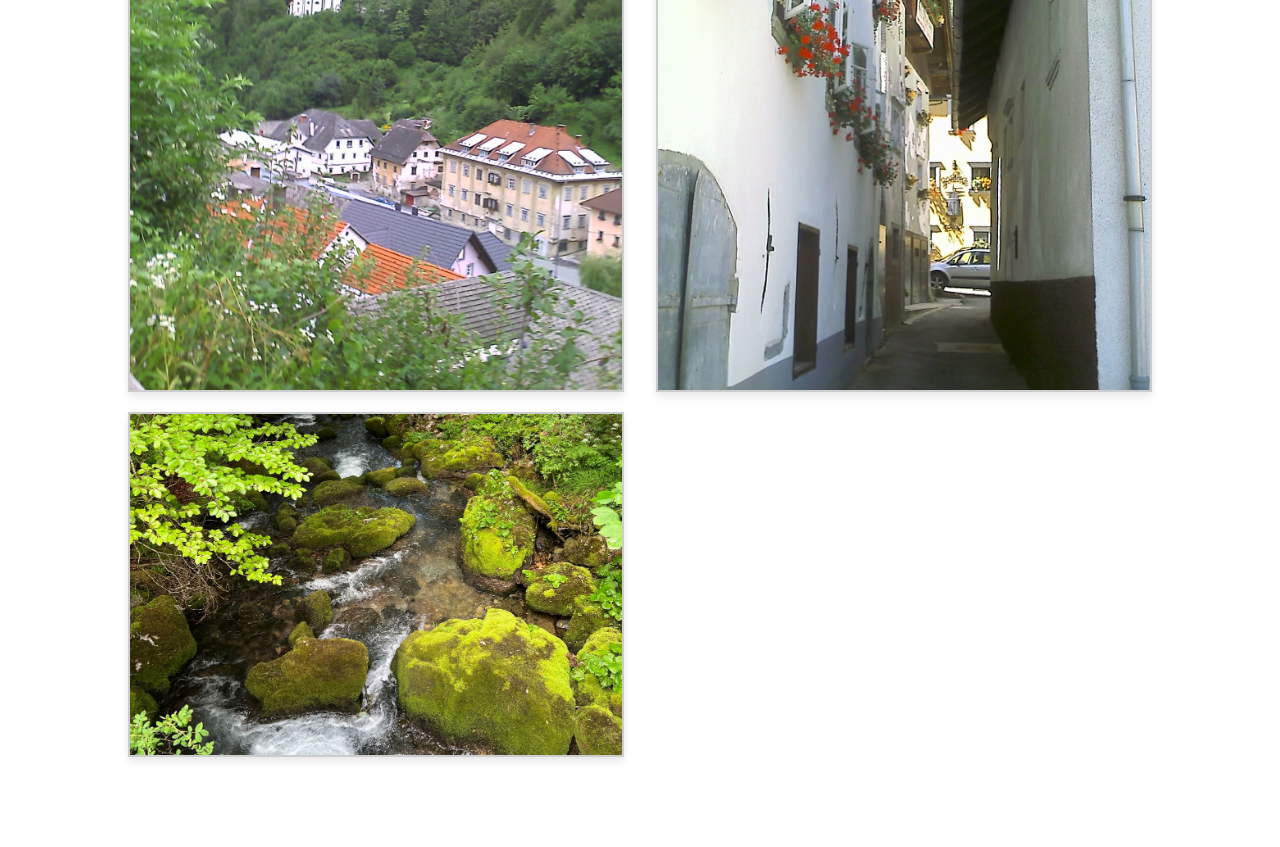
==== commit 71615c57: "google verification" ====
--- a/index.html
+++ b/index.html
@@ -4,6 +4,9 @@
     <meta charset="utf-8">
     <meta name="viewport" content="width=device-width, initial-scale=1.0">
     <title>Kropa and Jamnik</title>
+
+    <meta name="google-site-verification" content="T6Phky4ecplahSRTSb2aWhikWs0_kkOOtqVf0WifJPc" />
+    
     <meta name="description" content="Kropa and Jamnik, houses for sale in Slovenia">
     <meta name="keywords" content="Kropa, Jamnik, houses for sale, Slovenia, sale house, buy house in Slovenia">
     <meta name="robots" content="index, follow">
--- a/css/styles.css
+++ b/css/styles.css
@@ -66,12 +66,12 @@
 	position: fixed;
 	bottom: 0;
 	width: 100%;
-	height: 70px;
+	height: 80px;
 	background: linear-gradient(180deg, #228b22, white);
   font-family: Poppins, sans-serif;
 	color: white;
   text-align: center;
-  padding: 20px;
+  padding: 15px;
     box-sizing: border-box;
 }
 
